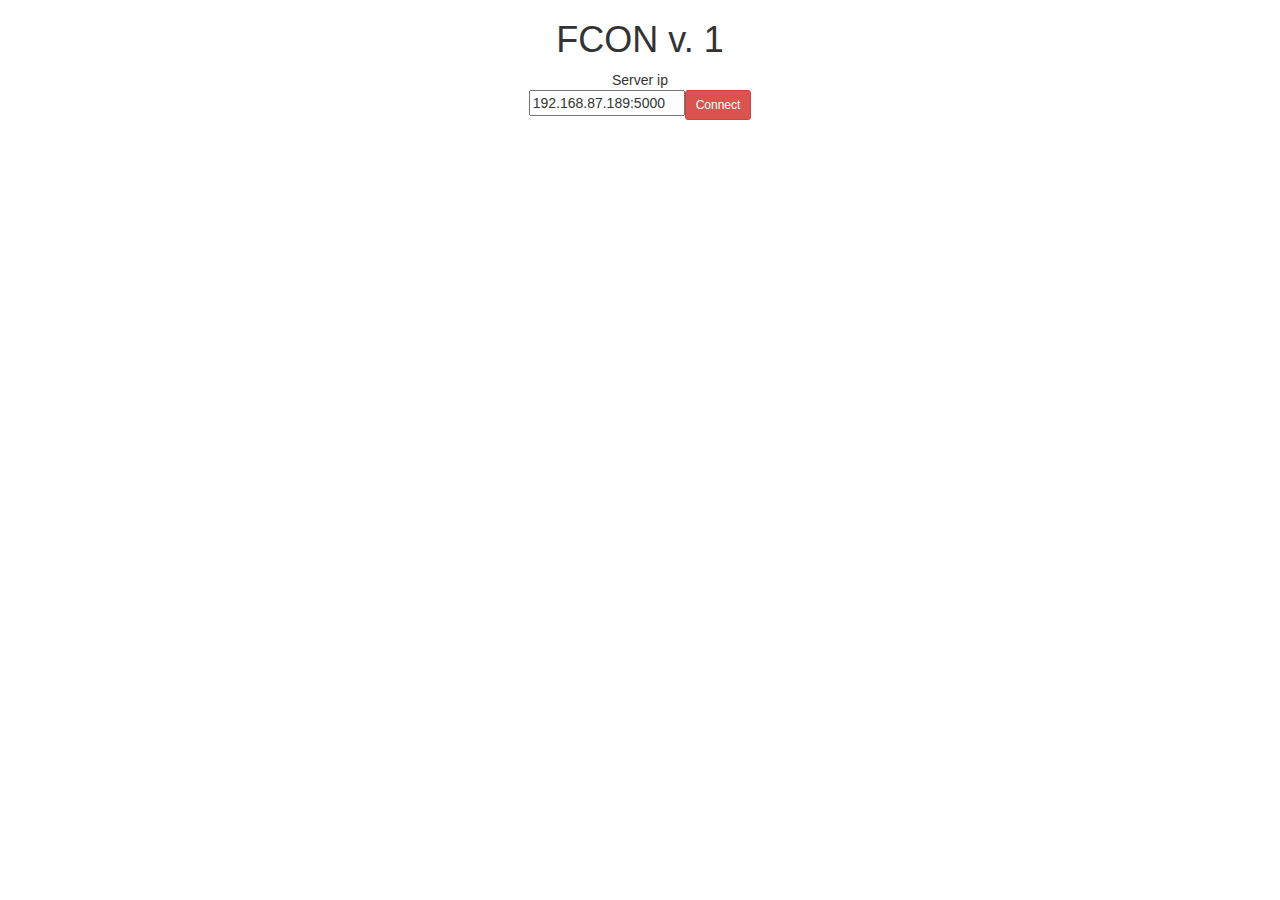
==== falcon_client/index.html @ a11f552b "Added more length to server ip field" ====
<head>
<!--
<meta name="viewport" content="width=device-width, initial-scale=1">
<link rel="stylesheet" href="https://stackpath.bootstrapcdn.com/bootstrap/4.3.1/css/bootstrap.min.css" integrity="sha384-ggOyR0iXCbMQv3Xipma34MD+dH/1fQ784/j6cY/iJTQUOhcWr7x9JvoRxT2MZw1T" crossorigin="anonymous">-->

<meta charset="utf-8">
<meta name="viewport" content="width=device-width, initial-scale=1">
<link rel="stylesheet" href="https://maxcdn.bootstrapcdn.com/bootstrap/3.4.1/css/bootstrap.min.css">
<script src="https://ajax.googleapis.com/ajax/libs/jquery/3.4.1/jquery.min.js"></script>
<script src="https://maxcdn.bootstrapcdn.com/bootstrap/3.4.1/js/bootstrap.min.js"></script>
<script src="utils.js"></script>
<link rel="stylesheet" type="text/css" href="/stylesheet.css">

<body onLoad="fillIPField()">
    <center>
    	<div id="page_container">
          <h1>FCON v. 1</h1>
          <div class="input-group mb-3">
            <div class="input-group-prepend">
              <span class="input-group-text" id="inputGroup-sizing-sm">Server ip</span>
            </div>
            <input type="text" id="serverField" class="form-inline" aria-label="Default" aria-describedby="inputGroup-sizing-sm" maxlength="16" size="16"></input>
            <button type="button" class="btn btn-danger btn-sm" onClick="getDevices()">Connect</button>
          </div>

          <div id="spacer"></div>
          <div id="node_popover"></div>
        </div>
    </center>

<script>
$(document).ready(function(){
    $('[data-toggle="popover"]').popover();   
});

</script>
</body>
</head>
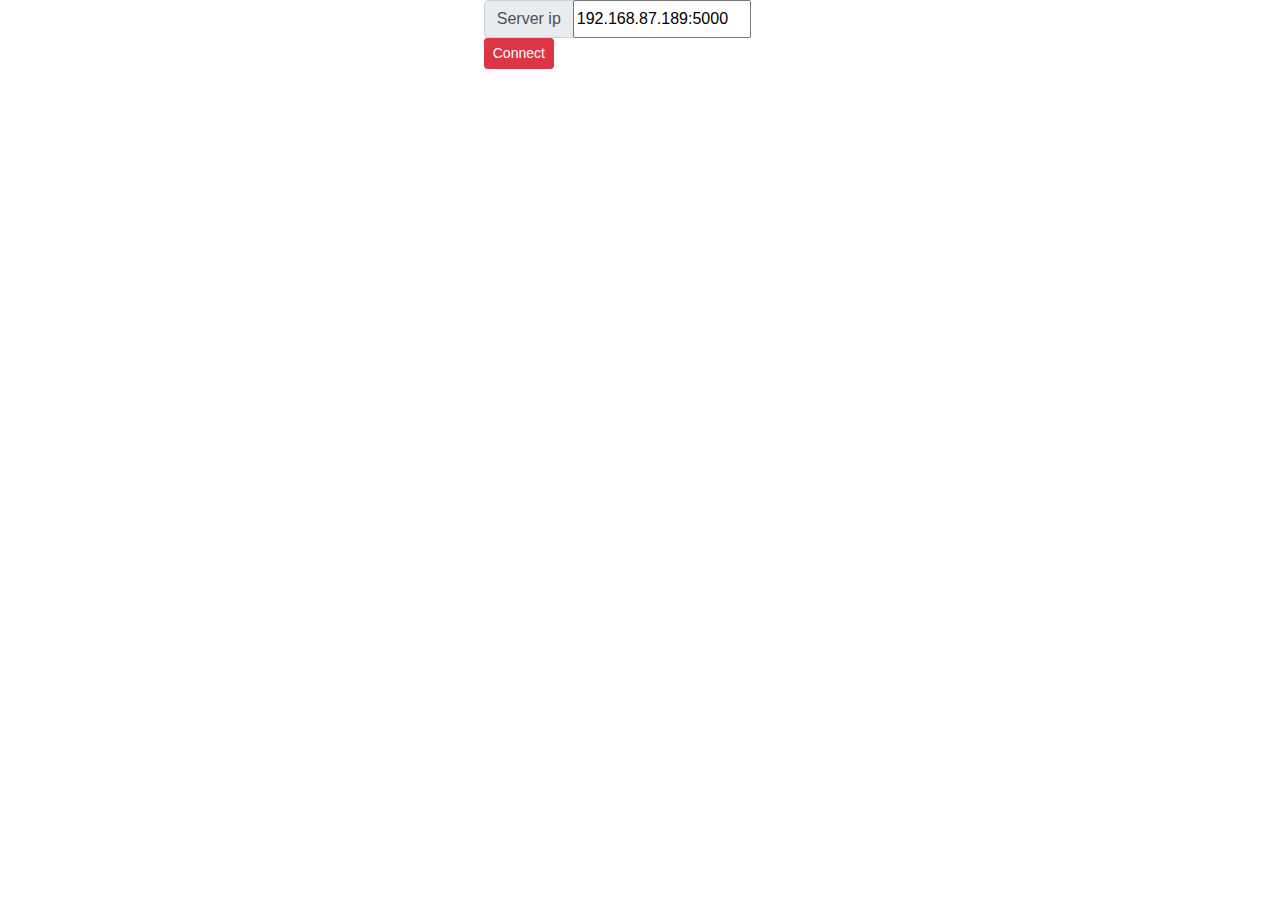
==== commit 7e2862f7: "ui misaligned but more simple functions work disable button to prevent spam" ====
--- a/falcon_client/index.html
+++ b/falcon_client/index.html
@@ -3,37 +3,48 @@
 <meta name="viewport" content="width=device-width, initial-scale=1">
 <link rel="stylesheet" href="https://stackpath.bootstrapcdn.com/bootstrap/4.3.1/css/bootstrap.min.css" integrity="sha384-ggOyR0iXCbMQv3Xipma34MD+dH/1fQ784/j6cY/iJTQUOhcWr7x9JvoRxT2MZw1T" crossorigin="anonymous">-->
 
-<meta charset="utf-8">
-<meta name="viewport" content="width=device-width, initial-scale=1">
-<link rel="stylesheet" href="https://maxcdn.bootstrapcdn.com/bootstrap/3.4.1/css/bootstrap.min.css">
-<script src="https://ajax.googleapis.com/ajax/libs/jquery/3.4.1/jquery.min.js"></script>
-<script src="https://maxcdn.bootstrapcdn.com/bootstrap/3.4.1/js/bootstrap.min.js"></script>
-<script src="utils.js"></script>
-<link rel="stylesheet" type="text/css" href="/stylesheet.css">
+  <meta charset="utf-8">
+  <meta name="viewport" content="width=device-width, initial-scale=1">
+  <title>Falcon</title>
+  <meta name="viewport" content="width=device-width, initial-scale=1">
+  <link rel="stylesheet" href="https://maxcdn.bootstrapcdn.com/bootstrap/4.4.1/css/bootstrap.min.css">
+  <script src="https://ajax.googleapis.com/ajax/libs/jquery/3.4.1/jquery.min.js"></script>
+  <script src="https://cdnjs.cloudflare.com/ajax/libs/popper.js/1.16.0/umd/popper.min.js"></script>
+  <script src="https://maxcdn.bootstrapcdn.com/bootstrap/4.4.1/js/bootstrap.min.js"></script>
+  <script src="utils.js"></script>
+  <link rel="stylesheet" type="text/css" href="/stylesheet.css">
 
-<body onLoad="fillIPField()">
-    <center>
-    	<div id="page_container">
-          <h1>FCON v. 1</h1>
-          <div class="input-group mb-3">
+  <body onLoad="fillIPField()">
+      <div id="spacer"></div>
+
+      <div>
+        <div class="col-12">
+          <div class="input-group w-25 mx-auto">
             <div class="input-group-prepend">
               <span class="input-group-text" id="inputGroup-sizing-sm">Server ip</span>
             </div>
             <input type="text" id="serverField" class="form-inline" aria-label="Default" aria-describedby="inputGroup-sizing-sm" maxlength="16" size="16"></input>
-            <button type="button" class="btn btn-danger btn-sm" onClick="getDevices()">Connect</button>
+            <button type="button" class="btn btn-danger btn-sm" id="btnConnectServer" onClick="getDevices()">Connect</button>
           </div>
+        </div>
 
-          <div id="spacer"></div>
-          <div id="node_popover"></div>
+        <div id="spacer"></div>
+
+        <div class="col-12">
+          <div class="input-group w-25 mx-auto">
+            <div class="dropdown btn-group">
+              <button class="btn btn-secondary dropdown-toggle" type="button" id="dropdownMenuButton" data-toggle="dropdown" aria-haspopup="true" aria-expanded="false">
+                Dropdown button
+              </button>
+              <div class="dropdown-menu" aria-labelledby="dropdownMenuButton">
+                <a class="dropdown-item" onClick="playMusic()" href="#">Play music</a>
+                <a class="dropdown-item" onClick="toggleLights('door')" href="#">Toggle door lights</a>
+                <a class="dropdown-item" onClick="toggleLights('footwell')" href="#">Toogle footwell lights</a>
+              </div>
+            </div>
+          </div>
         </div>
-    </center>
-
-<script>
-$(document).ready(function(){
-    $('[data-toggle="popover"]').popover();   
-});
-
-</script>
-</body>
+      </div>
+  </body>
 </head>
 
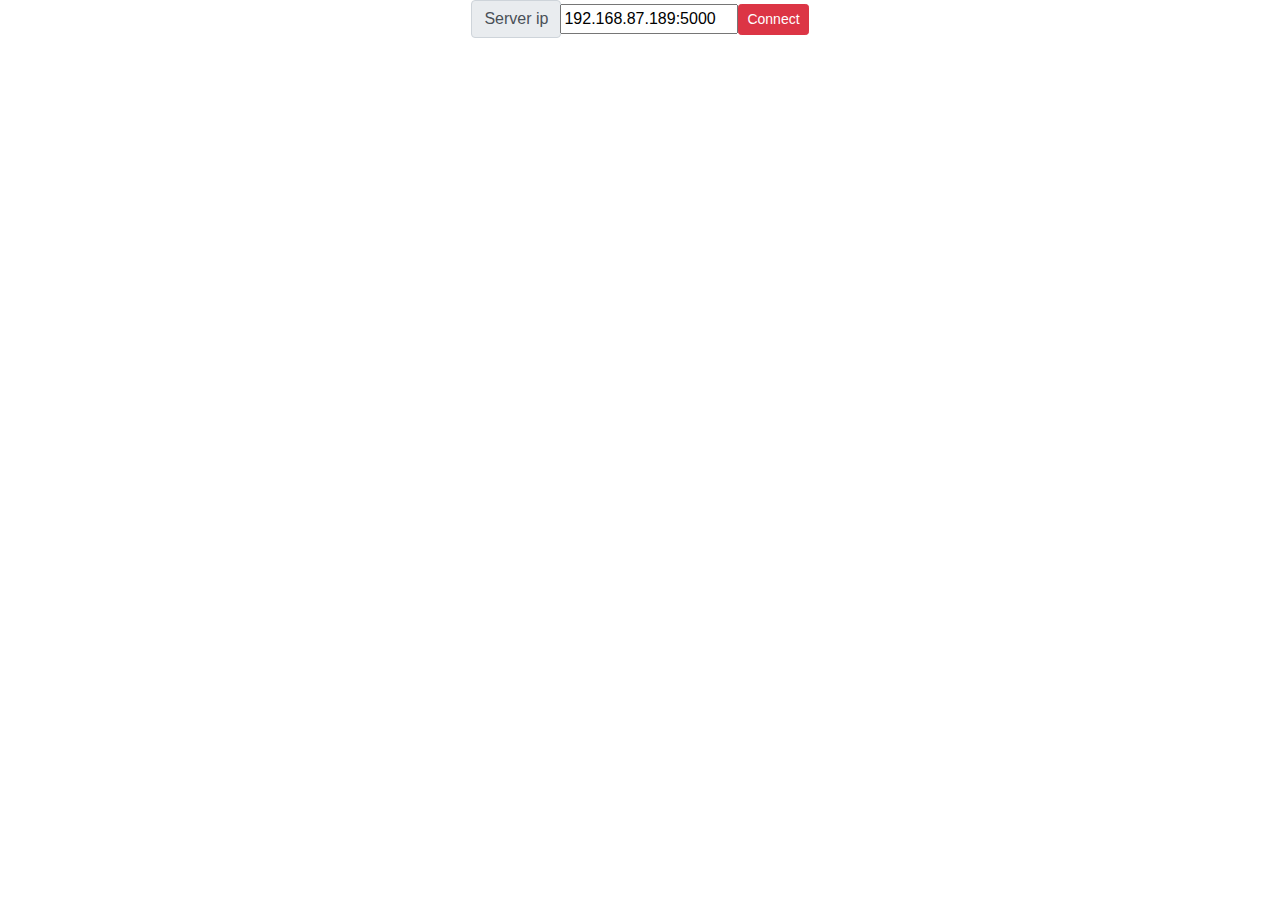
==== commit d274bcc1: "Corrected centering in UI" ====
--- a/falcon_client/index.html
+++ b/falcon_client/index.html
@@ -17,31 +17,25 @@
   <body onLoad="fillIPField()">
       <div id="spacer"></div>
 
-      <div>
-        <div class="col-12">
-          <div class="input-group w-25 mx-auto">
-            <div class="input-group-prepend">
-              <span class="input-group-text" id="inputGroup-sizing-sm">Server ip</span>
-            </div>
-            <input type="text" id="serverField" class="form-inline" aria-label="Default" aria-describedby="inputGroup-sizing-sm" maxlength="16" size="16"></input>
-            <button type="button" class="btn btn-danger btn-sm" id="btnConnectServer" onClick="getDevices()">Connect</button>
-          </div>
+      <div style="display:flex;justify-content:center;align-items:center;">
+        <div class="input-group-prepend">
+          <span class="input-group-text" id="inputGroup-sizing-sm">Server ip</span>
         </div>
+        <input type="text" id="serverField" class="form-inline" aria-label="Default" aria-describedby="inputGroup-sizing-sm" maxlength="16" size="16"></input>
+        <button type="button" class="btn btn-danger btn-sm" id="btnConnectServer" onClick="getDevices()">Connect</button>
+      </div>
 
-        <div id="spacer"></div>
+      <div id="spacer"></div>
 
-        <div class="col-12">
-          <div class="input-group w-25 mx-auto">
-            <div class="dropdown btn-group">
-              <button class="btn btn-secondary dropdown-toggle" type="button" id="dropdownMenuButton" data-toggle="dropdown" aria-haspopup="true" aria-expanded="false">
-                Dropdown button
-              </button>
-              <div class="dropdown-menu" aria-labelledby="dropdownMenuButton">
-                <a class="dropdown-item" onClick="playMusic()" href="#">Play music</a>
-                <a class="dropdown-item" onClick="toggleLights('door')" href="#">Toggle door lights</a>
-                <a class="dropdown-item" onClick="toggleLights('footwell')" href="#">Toogle footwell lights</a>
-              </div>
-            </div>
+      <div style="display:flex;justify-content:center;align-items:center;">
+        <div class="dropdown btn-group">
+          <button class="btn btn-secondary dropdown-toggle" type="button" id="dropdownMenuButton" data-toggle="dropdown" aria-haspopup="true" aria-expanded="false">
+            Dropdown button
+          </button>
+          <div class="dropdown-menu" aria-labelledby="dropdownMenuButton">
+            <a class="dropdown-item" onClick="playMusic()" href="#">Play music</a>
+            <a class="dropdown-item" onClick="toggleLights('door')" href="#">Toggle door lights</a>
+            <a class="dropdown-item" onClick="toggleLights('footwell')" href="#">Toogle footwell lights</a>
           </div>
         </div>
       </div>
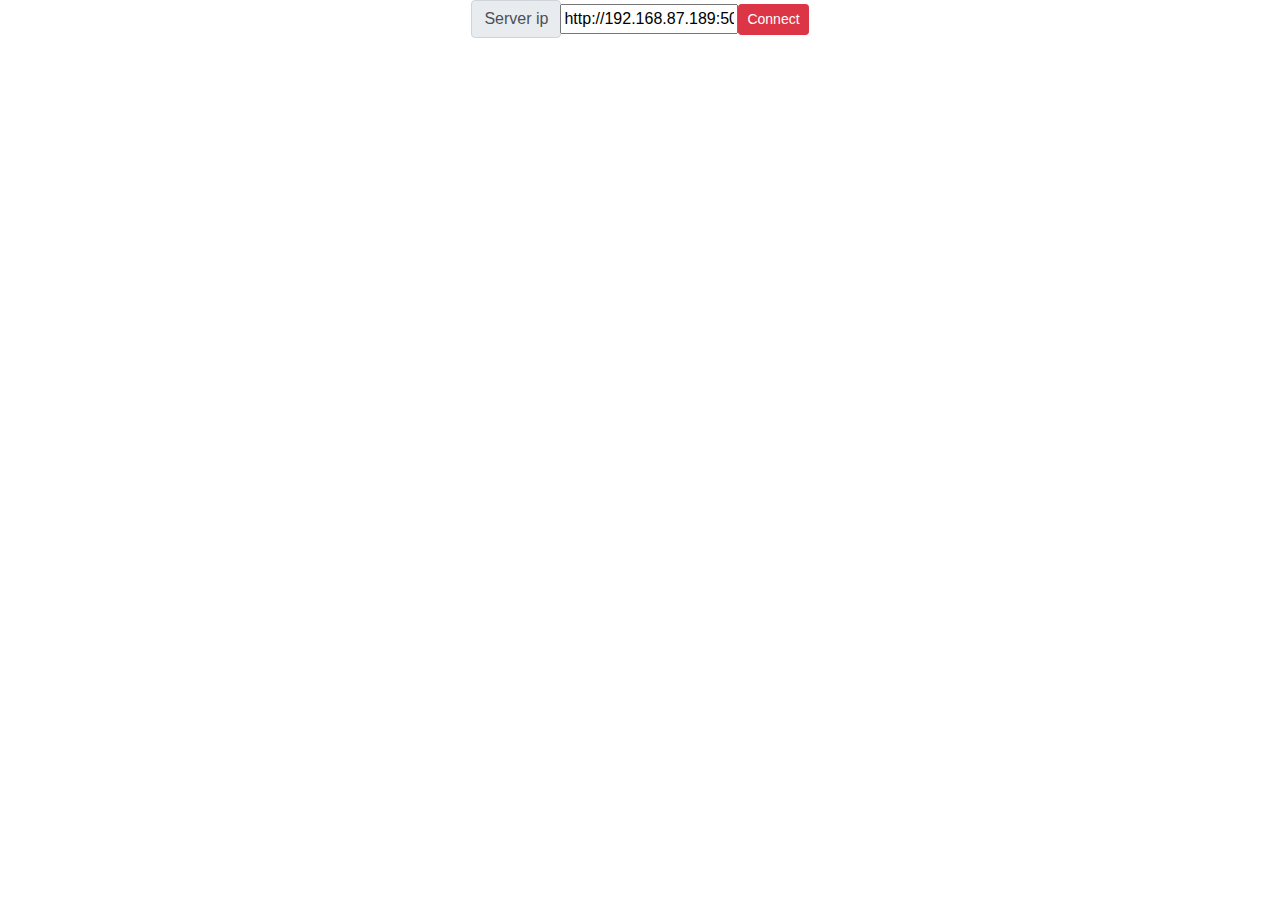
==== commit f26be6a7: "Added POST routing in server and POST ability in client" ====
--- a/falcon_client/index.html
+++ b/falcon_client/index.html
@@ -1,8 +1,5 @@
+<!DOCTYPE html>
 <head>
-<!--
-<meta name="viewport" content="width=device-width, initial-scale=1">
-<link rel="stylesheet" href="https://stackpath.bootstrapcdn.com/bootstrap/4.3.1/css/bootstrap.min.css" integrity="sha384-ggOyR0iXCbMQv3Xipma34MD+dH/1fQ784/j6cY/iJTQUOhcWr7x9JvoRxT2MZw1T" crossorigin="anonymous">-->
-
   <meta charset="utf-8">
   <meta name="viewport" content="width=device-width, initial-scale=1">
   <title>Falcon</title>
@@ -22,7 +19,7 @@
           <span class="input-group-text" id="inputGroup-sizing-sm">Server ip</span>
         </div>
         <input type="text" id="serverField" class="form-inline" aria-label="Default" aria-describedby="inputGroup-sizing-sm" maxlength="16" size="16"></input>
-        <button type="button" class="btn btn-danger btn-sm" id="btnConnectServer" onClick="getDevices()">Connect</button>
+        <button type="button" class="btn btn-danger btn-sm" id="btnConnectServer" onClick="displayDevices()">Connect</button>
       </div>
 
       <div id="spacer"></div>
